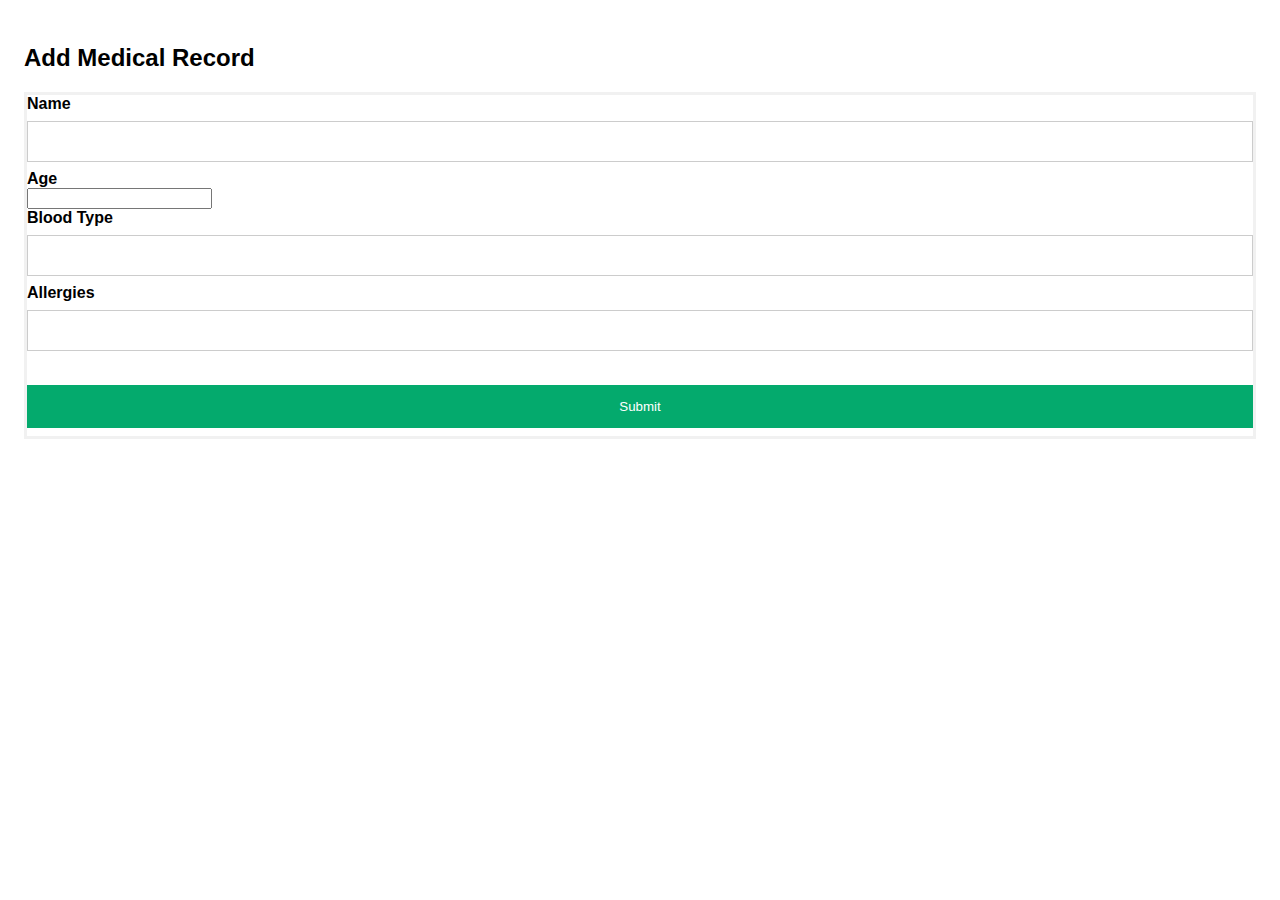
==== templates/add_record.html @ deb7571e "Add files via upload" ====
<!DOCTYPE html>
<html>
<head>
    <title>Add Medical Record</title>
    <link rel="stylesheet" href="style.css">
</head>
<body>
    <div class="container">
        <h2>Add Medical Record</h2>
        <form method="POST" action="{{ url_for('add_record') }}">
            <label for="name"><b>Name</b></label><br>
            <input type="text" id="name" name="name" required><br>
            <label for="age"><b>Age</b></label><br>
            <input type="number" id="age" name="age" required><br>
            <label for="blood_type"><b>Blood Type</b></label><br>
            <input type="text" id="blood_type" name="blood_type" required><br>
            <label for="allergies"><b>Allergies</b></label><br>
            <input type="text" id="allergies" name="allergies"><br><br>
            <button type="submit">Submit</button>
        </form>
    </div>
</body>
</html>
---- templates/style.css ----
* {
    font-family: "Raleway", sans-serif; 
}
form {
    border: 3px solid #f1f1f1;
  }

  input[type=text], input[type=password] {
    width: 100%;
    padding: 12px 20px;
    margin: 8px 0;
    display: inline-block;
    border: 1px solid #ccc;
    box-sizing: border-box;
  }

  button {
    background-color: #04AA6D;
    color: white;
    padding: 14px 20px;
    margin: 8px 0;
    border: none;
    cursor: pointer;
    width: 100%;
  }
  button:hover {
    opacity: 0.9;
  }
  .cancelbtn {
    width: auto;
    padding: 10px 18px;
    background-color: #f44336;
  }
  .imgcontainer {
    text-align: center;
    margin: 24px 0 12px 0;
  }
  img.avatar {
    width: 40%;
    border-radius: 50%;
  }
  .container {
    padding: 16px;
  }
  span.psw {
    float: right;
    padding-top: 16px;
  }
  @media screen and (max-width: 300px) {
    span.psw {
      display: block;
      float: none;
    }
    .cancelbtn {
      width: 100%;
    }
  }
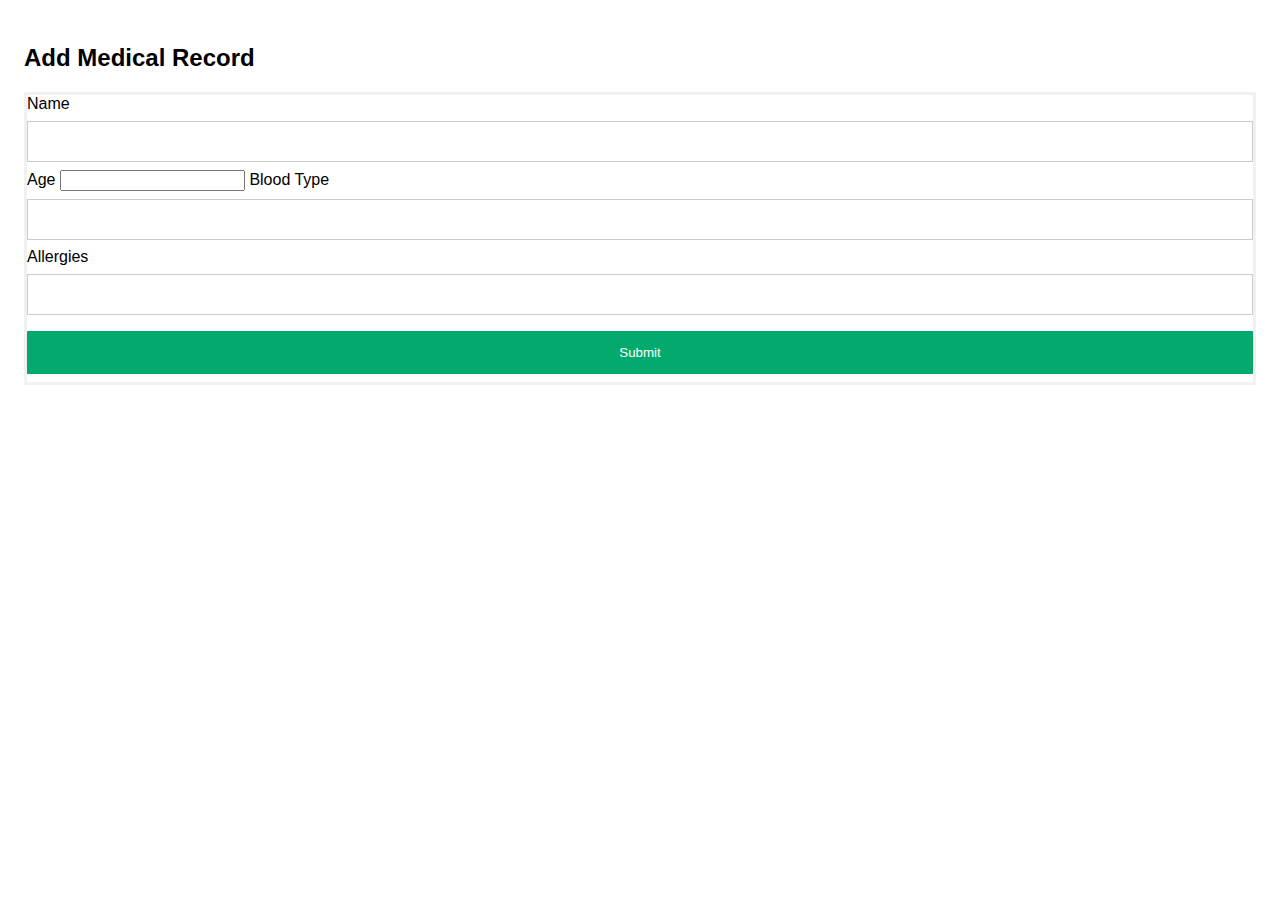
==== commit 8154f053: "Fixed everything and added db files" ====
--- a/templates/add_record.html
+++ b/templates/add_record.html
@@ -1,23 +1,23 @@
-<!DOCTYPE html>
-<html>
-<head>
-    <title>Add Medical Record</title>
-    <link rel="stylesheet" href="style.css">
-</head>
-<body>
-    <div class="container">
-        <h2>Add Medical Record</h2>
-        <form method="POST" action="{{ url_for('add_record') }}">
-            <label for="name"><b>Name</b></label><br>
-            <input type="text" id="name" name="name" required><br>
-            <label for="age"><b>Age</b></label><br>
-            <input type="number" id="age" name="age" required><br>
-            <label for="blood_type"><b>Blood Type</b></label><br>
-            <input type="text" id="blood_type" name="blood_type" required><br>
-            <label for="allergies"><b>Allergies</b></label><br>
-            <input type="text" id="allergies" name="allergies"><br><br>
-            <button type="submit">Submit</button>
-        </form>
-    </div>
-</body>
-</html>
+<!DOCTYPE html>
+<html>
+<head>
+    <title>Add Medical Record</title>
+    <link rel="stylesheet" href="style.css">
+</head>
+<body>
+    <div class="container">
+        <h2>Add Medical Record</h2>
+        <form method="POST" action="{{ url_for('add_record') }}">
+            <label for="name">Name</label>
+            <input type="text" id="name" name="name" required>
+            <label for="age">Age</label>
+            <input type="number" id="age" name="age" required>
+            <label for="blood_type">Blood Type</label>
+            <input type="text" id="blood_type" name="blood_type" required>
+            <label for="allergies">Allergies</label>
+            <input type="text" id="allergies" name="allergies">
+            <button type="submit">Submit</button>
+        </form>
+    </div>
+</body>
+</html>
